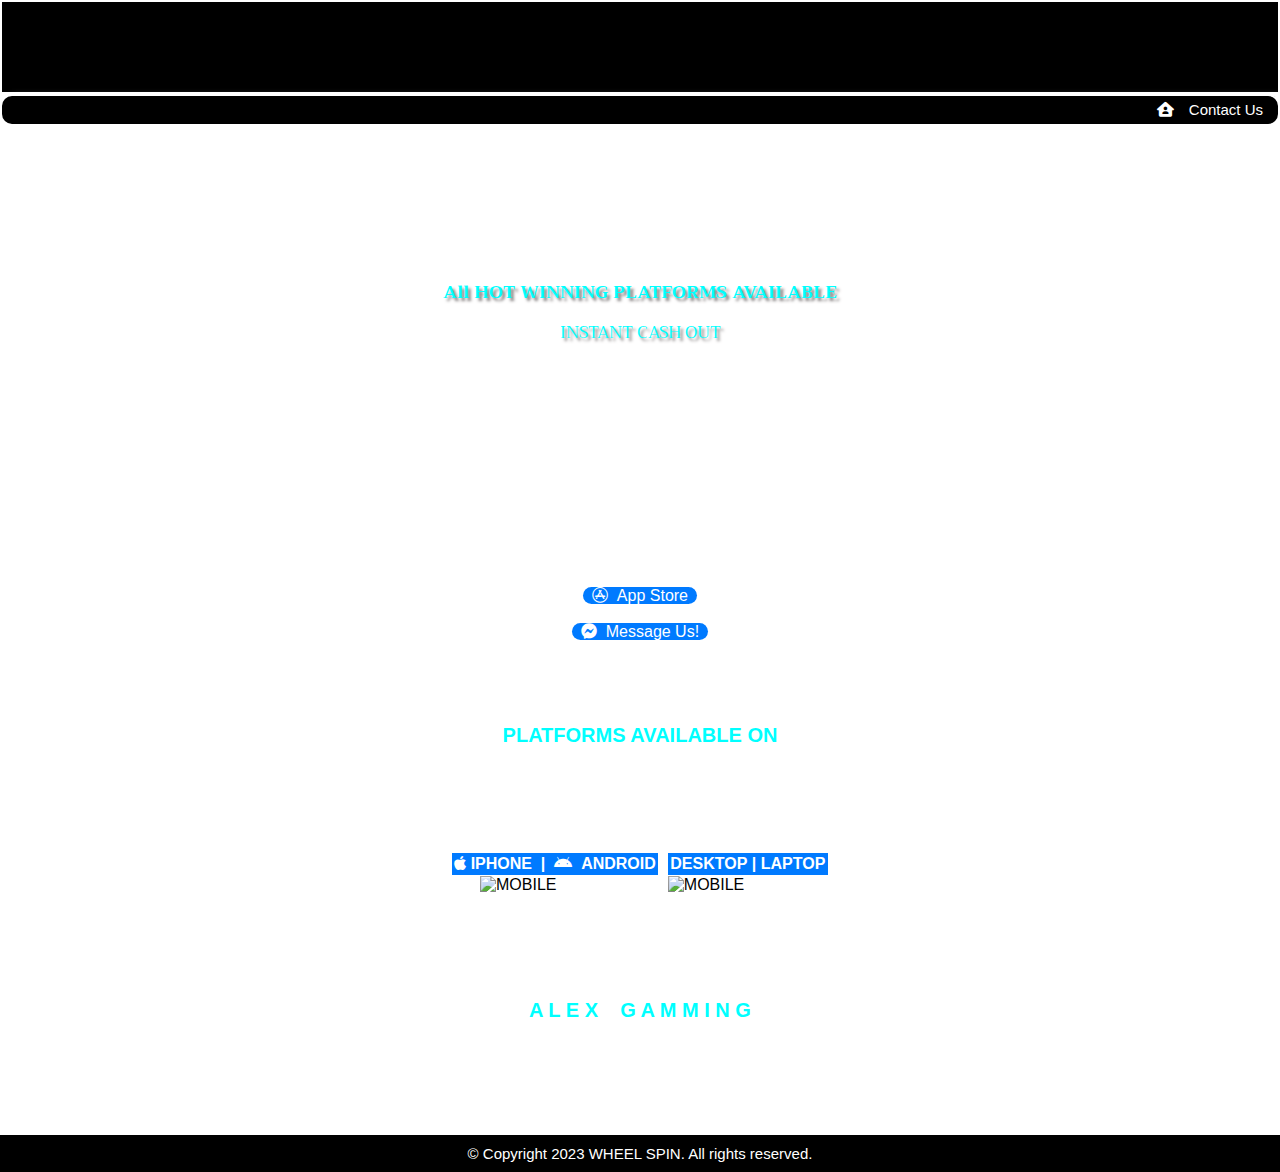
==== index.html @ 0ab95a34 "Add files via upload" ====
<!DOCTYPE html>
<html>

<head>
    <meta charset="utf-8">
    <meta http-equiv="X-UA-Compatible" content="IE=edge">
    <title>HomePage</title>
    <meta name="description" content="">
    <meta name="viewport" content="width=device-width, initial-scale=1, maximum-scale=1, user-scalable=no">
    <link rel="stylesheet" href="style.css">
    <link rel="stylesheet" href="https://cdnjs.cloudflare.com/ajax/libs/font-awesome/6.4.0/css/all.min.css">
    <link rel="stylesheet" href="https://fonts.googleapis.com/css?family=Audiowide">
    <link rel="stylesheet" href="https://fonts.googleapis.com/css?family=Sofia">
    <link rel="stylesheet" href="https://fonts.googleapis.com/css?family=Trirong">
    <link rel="stylesheet" href="https://fonts.googleapis.com/css?family=Sofia&effect=fire">
    <link rel="stylesheet"
        href="https://fonts.googleapis.com/css?family=Sofia&effect=neon|outline|emboss|shadow-multiple">
</head>

<body>
    <div class="header">
        <h1 class="title"><a href="https://www.facebook.com/messages/t/100057196635918"></a></h1>
    </div>
    <div class="topnav">
        <a class="nav" href="index.html"><i class="fa-solid fa-house-user"></i></a>
        <a class="nav" href="#">Contact Us</a>
    </div>
    <section>
        <h5 class="text">All HOT WINNING PLATFORMS AVAILABLE</h5>
        <p class="paragraph">INSTANT CASH OUT</p>
        <p style="line-height: 50px;">&nbsp;</p>
        <p style="line-height: 50px;">&nbsp;</p>
        <div class="all-button">
            <center>
                <a href="appstore.html" class="appstore" with>&nbsp;&nbsp;<i
                        class="fa-brands fa-app-store"></i>&nbsp;&nbsp;App Store&nbsp;&nbsp;</a>
                <br>
                <br>
                <a href="#" class="messenger">&nbsp;&nbsp;<i
                        class="fa-brands fa-facebook-messenger"></i>&nbsp;&nbsp;Message Us!&nbsp;&nbsp;</a>
            </center>
        </div>
    </section>
    <p style="line-height: 80px;">&nbsp;</p>
    <div class="wrap-items">
        <center>
            <h6 class="appsupport">PLATFORMS AVAILABLE ON</h6>
        </center>
        <p style="line-height: 100px;">&nbsp;</p>
        <section class="container">
            <div class="display">
                <span class="display-title"><i class="fa-brands fa-apple"></i>&nbsp;IPHONE &nbsp;| &nbsp;<i
                        class="fa-brands fa-android"></i> &nbsp;ANDROID</span>
                <img class="display-image" src="https://i.postimg.cc/hP1MQmgb/iphone.png" alt="MOBILE">
            </div>
            <div class="display">
                <span class="display-title">DESKTOP&nbsp;|&nbsp;LAPTOP</span>
                <img class="display-image2" src="https://i.postimg.cc/2yFdvpp8/Untitled-design-2.png" alt="MOBILE">
            </div>
        </section>
        <p style="line-height: 20px;">&nbsp;</p>
    </div>
    <p style="line-height: 60px;">&nbsp;</p>
    <footer>
        <div class="footer-content">
            <h4>A L E X &nbsp; &nbsp;G A M M I N G</h4>
            <br>
            <center>
                <p>Open 24 Hours || Instant load and Cashout || Trusted By Many Customers!</p>
            </center>
            <ul class="socials">
                <li><a class="icon" href="https://www.facebook.com/profile.php?id=100057196635918&mibextid=LQQJ4d"><i
                            class="fa-brands fa-facebook"></i></a></li>
                <li><a class="icon" href="https://www.facebook.com/messages/t/100057196635918"><i
                            class="fa-brands fa-facebook-messenger"></i></a></li>
            </ul>
        </div>
        <div class="footer-bottom">
            <p>&COPY; Copyright 2023 WHEEL SPIN. All rights reserved.</p>
        </div>
    </footer>
</body>

</html>
---- style.css ----
/* Index.html*/

* {
    margin: 0;
    padding: 0;
    font-family: Arial, Helvetica, sans-serif;

}

.header {
    background-image: url(https://i.postimg.cc/Tw0fRvrK/A-L-E-X-3.png);
    background-repeat: no-repeat;
    background-size: 100% auto;
    background-position: center;
    border: 2px solid white;
    padding: 20px;
    background-color: black;
}

.title {
    font-size: 30px;
    width: 50px;
    height: 50px;
}

h1 {
    font-family: "Audiowide", sans-serif;
    color: rgb(0, 122, 255);
}

body {
    background-image: url(https://i.postimg.cc/mkJWZxj4/Professional-Player-for-Team-Trexx-1.png);
    background-size: center;
    background-repeat: no-repeat repeat-y;


}

.topnav {
    text-align: right;
    background-color: black;
    border: 2px solid white;
    border-radius: 12px;
    padding: 5px;
    box-shadow: 5px 5px 10px white;
}

.topnav:hover::after {
    background-color: red;

}

.nav {
    color: white;
    text-decoration: none;
    font-size: 15px;
    justify-content: space-between;
    padding-right: 10px;

}

.text {
    color: cyan;
    display: flex;
    justify-content: center;
    font-weight: bold;
    font-size: 18px;
    font-family: "Trirong", serif;
    text-shadow: 3px 3px 3px rgb(128, 124, 124);
    padding-top: 150px;
    padding-bottom: 10px;

}

.paragraph {
    color: cyan;
    font-family: "Trirong", serif;
    text-align: center;
    font-size: 17px;
    padding-bottom: 50px;
    text-shadow: 3px 3px 3px rgb(128, 124, 124);
}

.all-button {
    padding-top: 90px;
}

.appstore {
    background-color: rgb(0, 122, 255);
    text-decoration: none;
    border-radius: 18px;
    color: white;
    height: 25px;
}

.messenger {
    background-color: rgb(0, 122, 255);
    text-decoration: none;
    border-radius: 18px;
    color: white;
    height: 25px;

}

.appsupport {
    color: cyan;
    font-weight: bold;
    font-size: 20px;
    border: 1px solid white;


}

.container {
    display: flex;
    justify-content: center;
    flex-wrap: wrap;

}

.wrap-items {
    border: 2px solid white;
    border-bottom: 0px;
    border-left: 0px;
    border-right: 0px;


}

.display {
    margin: 5px;

}

.display-title {
    color: white;
    display: block;
    box-sizing: border-box;
    width: 100%;
    text-align: center;
    font-weight: bold;
    font-size: 1em;
    margin-bottom: 1px;
    border: 2px solid rgb(0, 122, 255);
    ;
    background-color: rgb(0, 122, 255);

}

.display-image {
    display: block;
    margin-left: auto;
    margin-right: auto;
    justify-content: center;
    padding-top: 0px;
    width: 150px;
    border: 0px;

}

.display-image2 {
    display: block;
    margin-left: auto;
    margin-right: auto;
    justify-content: center;
    width: 160px;
    border: 0px;

}

.footer-content {
    background-image: url(https://i.postimg.cc/gcf1H8fC/header2.png);
    padding: 20px;
    border-radius: 18px;
    color: white;

}

.footer-content h4 {
    display: flex;
    color: cyan;
    font-size: 20px;
    align-items: center;
    justify-content: center;

}

.socials {
    display: flex;
    justify-content: center;
    list-style-type: none;
    color: white;
    padding: 20px;
}

.icon {
    color: white;
    padding-left: 5px;
    padding-right: 5px;
    font-size: 15px;
}

.footer-content p {
    display: flex;
    font-size: 15px;
    justify-content: center;
    color: white;
}

.footer-bottom {
    display: flex;
    justify-content: center;
    font-size: 15px;
    color: white;
    padding: 10px;
    background-color: black;
}

/* Appstore.html*/

html,
body {
    margin: 0;
    padding: 0;
}

.download-item {
    margin: 5px;

}

.download-item-title {
    display: block;
    width: 100%;
    text-align: center;
    font-weight: bold;
    font-size: 15px;
    color: cyan;
    border: 1px solid;
    background-color: black;
    border-color: white;

}

.download-item-image {
    background-color: black;
    height: 156px;
    width: 156px;
    justify-content: center;
    display: block;
    border: 2px solid white;

}

.click-bottom {
    display: flex;
    align-items: center;
    justify-content: center;
    padding: 1px;
}

.download-button {
    flex-grow: 2;
    background-color: green;
    color: white;
    text-decoration: none;
    font-size: 15px;

}

.download-items {
    display: flex;
    flex-wrap: wrap;
    justify-content: center;


}
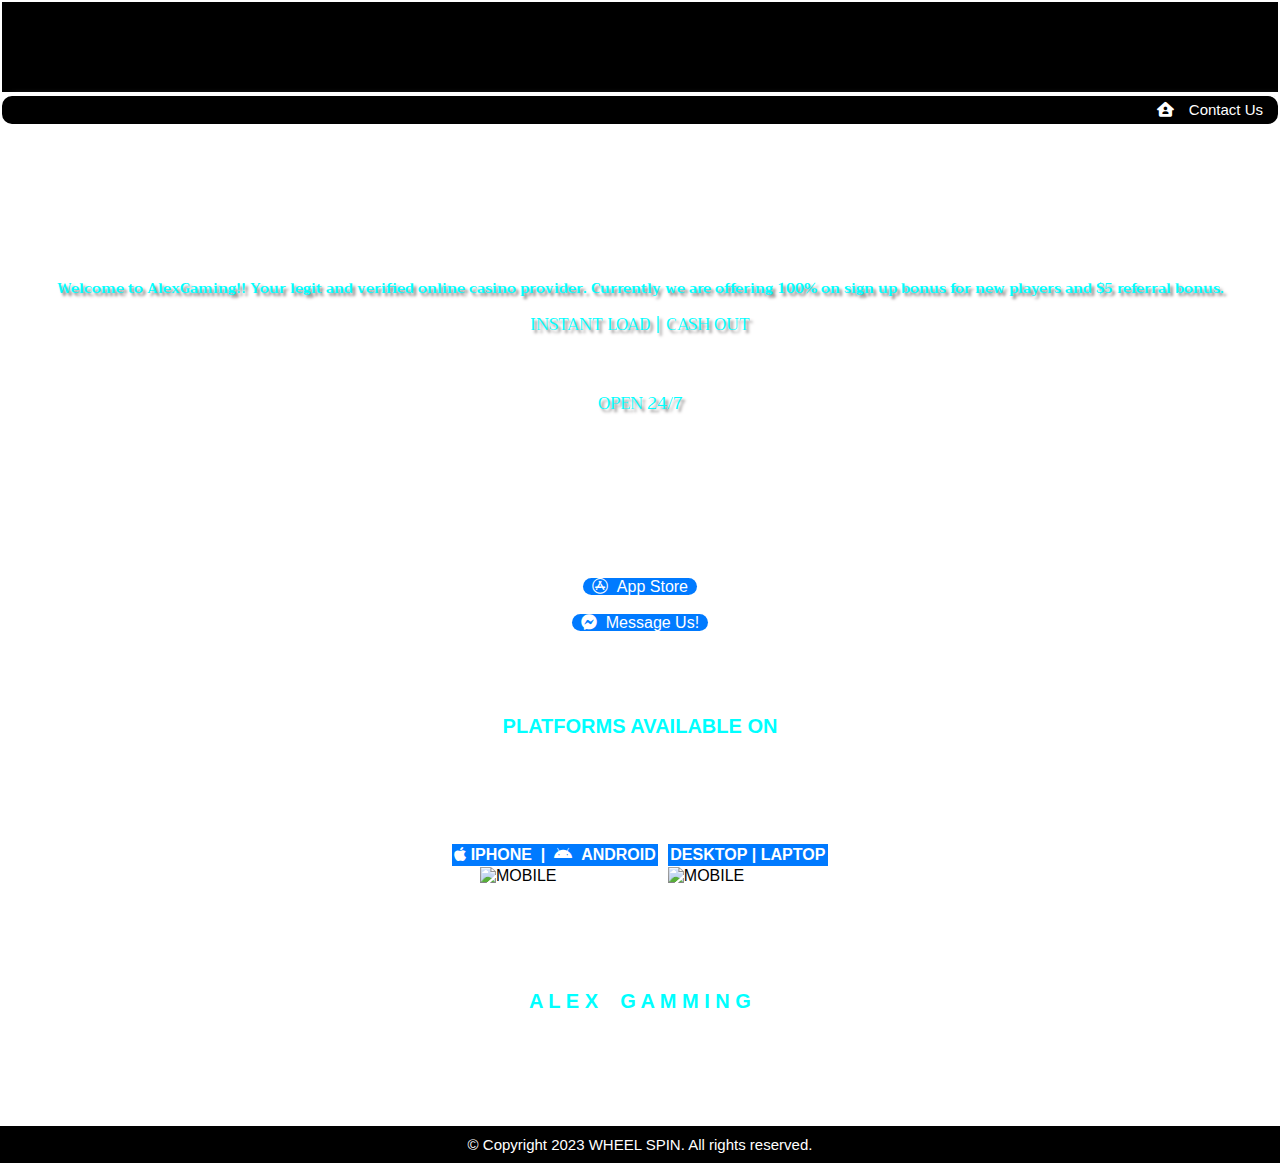
==== commit 82a7d2f9: "new update" ====
--- a/index.html
+++ b/index.html
@@ -23,13 +23,16 @@
     </div>
     <div class="topnav">
         <a class="nav" href="index.html"><i class="fa-solid fa-house-user"></i></a>
-        <a class="nav" href="#">Contact Us</a>
+        <a class="nav" href="https://www.facebook.com/messages/t/100057196635918">Contact Us</a>
     </div>
     <section>
-        <h5 class="text">All HOT WINNING PLATFORMS AVAILABLE</h5>
-        <p class="paragraph">INSTANT CASH OUT</p>
-        <p style="line-height: 50px;">&nbsp;</p>
-        <p style="line-height: 50px;">&nbsp;</p>
+        <center>
+            <h5 class="text">Welcome to AlexGaming!! Your legit and verified online casino provider. Currently we are
+                offering 100% on sign up bonus for new players and $5 referral bonus.</h5>
+        </center>
+        <p class="paragraph">INSTANT LOAD | CASH OUT</p>
+        <p class="paragraph">OPEN 24/7</p>
+        <p style="line-height: 20px;">&nbsp;</p>
         <div class="all-button">
             <center>
                 <a href="appstore.html" class="appstore" with>&nbsp;&nbsp;<i
--- a/style.css
+++ b/style.css
@@ -64,7 +64,8 @@
     display: flex;
     justify-content: center;
     font-weight: bold;
-    font-size: 18px;
+    font-size: 14px;
+    text-align: center;
     font-family: "Trirong", serif;
     text-shadow: 3px 3px 3px rgb(128, 124, 124);
     padding-top: 150px;
